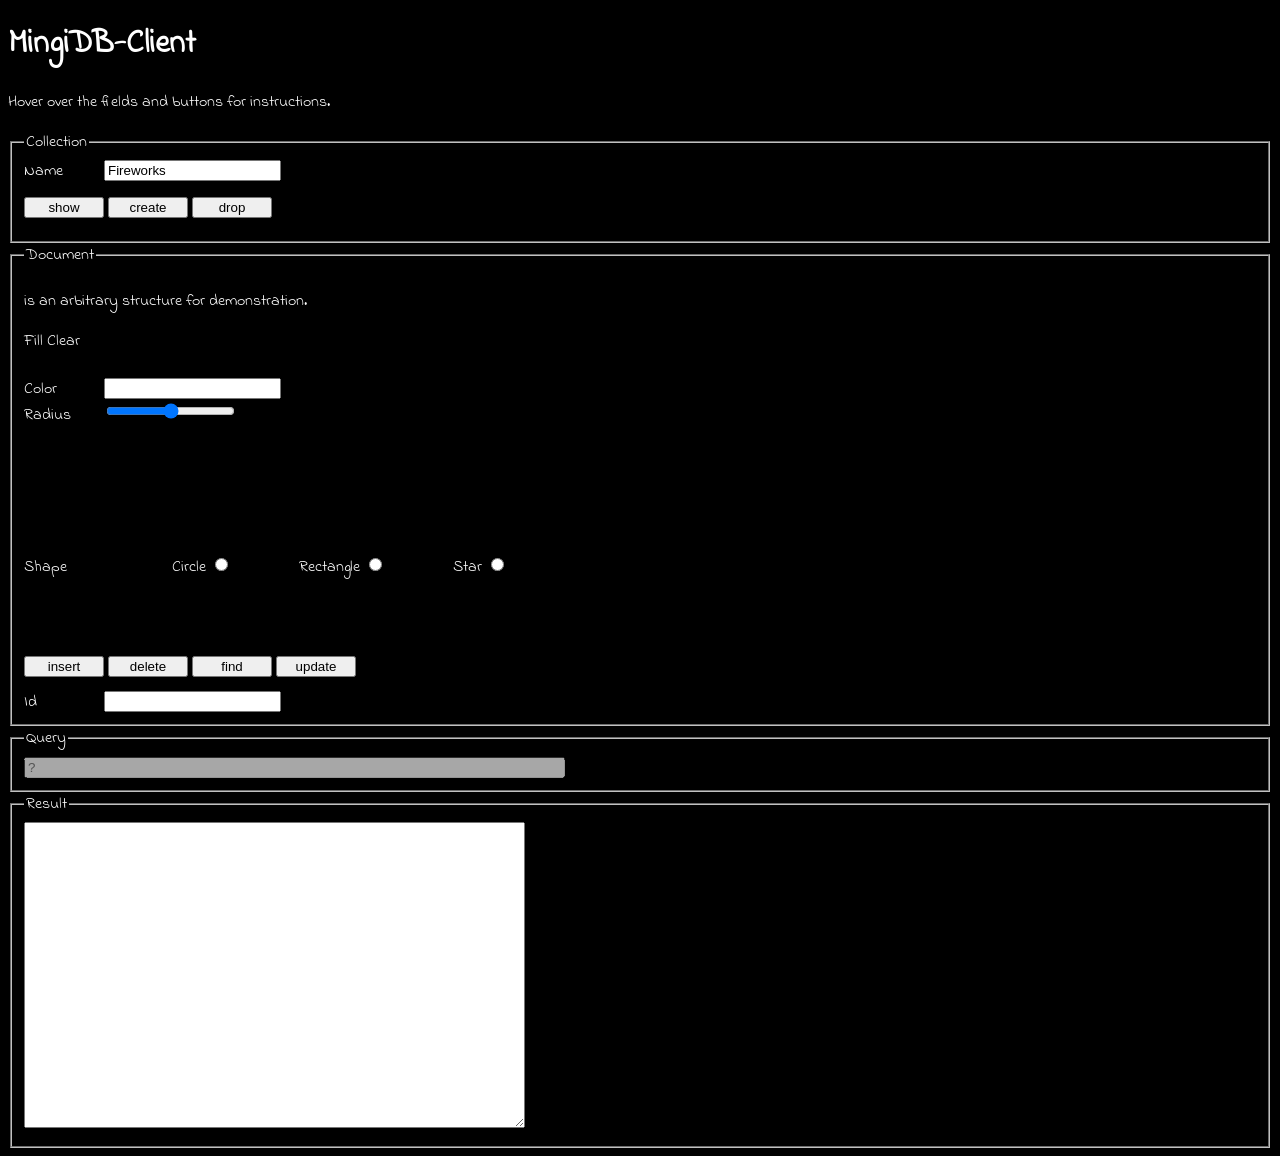
==== form.html @ 17e261e1 "Code_1" ====
<!DOCTYPE html>
<html lang="en">

<head>
  <meta charset="UTF-8">
  <meta http-equiv="X-UA-Compatible" content="IE=edge">
  <meta name="viewport" content="width=device-width, initial-scale=1.0">
  <link rel="stylesheet" href="style.css" >
  <link rel="preconnect" href="https://fonts.googleapis.com"> 
  <link rel="preconnect" href="https://fonts.gstatic.com" crossorigin> 
  <link href="https://fonts.googleapis.com/css2?family=Indie+Flower&display=swap" rel="stylesheet">
  <title>MingiDB-Client</title>
  <script src="Client.js"></script>
</head>

<body>
  <h1>MingiDB-Client</h1>
  <p>Hover over the fields and buttons for instructions.</p>
  <form>
    <fieldset>
      <legend>Collection</legend>
      <span>Name</span><input type="text" name="collection" id="" title="Enter the name of the collection to work with" value="Fireworks"/><br />
      <button type="button" title="Shows the collections in the database">show</button>
      <button type="button" title="Create a new collection with the name given above">create</button>
      <button type="button" title="Delete the collection from the database">drop</button>
    </fieldset>
    <fieldset>
      <legend>Document</legend>
      <p> is an arbitrary structure for demonstration. </p>
      <a href="javascript:">Fill</a>
      <a href="javascript:">Clear</a>
      <br/><br/>
      <span>Color</span><input type="text" name="color" id="color" /><br />
      <span>Radius</span><input type="range" name="radius" id="radius" min="2" max="8" /><br />
      <div class="radioGroup">
      <span>Shape</span> 
      <label for="rectangle">Circle</label>  
        <input type="radio" name="shape" id="circle" value="circle" />    
        <label for="rectangle">Rectangle</label>      
        <input type="radio" name="shape" id="rectangle" value="rect" />
        <label for="rectangle">Star</label>  
        <input type="radio" name="shape" id="star" value="star" />
       
    </div>
      <br />
     
    
      <button type="button" title="insert the document into the current collection">insert</button>
      <button type="button" title="delete the document with the id given below from the current collection">delete</button>
      <button type="button" title="find the document with the id given below, or the documents matching the criteria given above">find</button>
      <button type="button" title="update the document specified by the id given below, with the information given above">update</button><br>
      <span>Id</span><input type="text" name="id" id="" title="enter an id to specify a single document in the collection"/><br />
    </fieldset>
    <fieldset>
      <legend>Query</legend>
      <input type="text" disabled id="query" title="see the query string created that led to the result below"/><br />
    </fieldset>
    <fieldset>
      <legend>Result</legend>
      <textarea name="Result" id="" cols="60" rows="20" title="see the response from MingiDB"></textarea>
    </fieldset>
  </form>
</body>

</html>
---- style.css ----
@import url('https://fonts.googleapis.com/css2?family=Indie+Flower&display=swap');
body {
    background-color: black;
    color:white;
    font-family: 'Indie Flower';
}
.links{
    color:white;
    text-decoration: none;
    width:100%;
    text-align: center;
    font-size:2vw;
}
h1, legend, p {
    color: white;
}
a{
    text-decoration: none;
    color:white;
}


.radioGroup label{
    display: inline-block;
    padding-left: 5vw;
    background-repeat: no-repeat;
    background-position: 0 0;
}
#circle {
    background-image: url("kreis_weiß.png") ;
}
input [type="radio"] :checked + label {
    background-position: 0 - 20px ;
}

div{
    margin-top:10vw;
    width:100%;
    height:5vw;
    
}
span {
    color: white;
    display: inline-block;
    width: 5em;
  }

  button {
    display: inline-block;
    width: 6em;
    margin: 1em 0em;
  }
  #query {
    width: 40em;
  }
  #selectedRocket{

    width:100%;
    height:10vw;
    
    position: relative;
    bottom: 15vw;
   z-index:5;
   
  }
  .rockets{
    color:black;
    font-size: 2vw;
    text-align: center;
    float: left;
    width:19%;
    border: 1px solid black;
    background-color: white;
    height: 5vw;
    position: relative;
    bottom: 10vw;
    z-index:6;
    transition: 1s;
  }
  .rockets:hover{
   
    background-color: rgb(0, 132, 255);
    height: 10vw;
    bottom:15vw;
  }
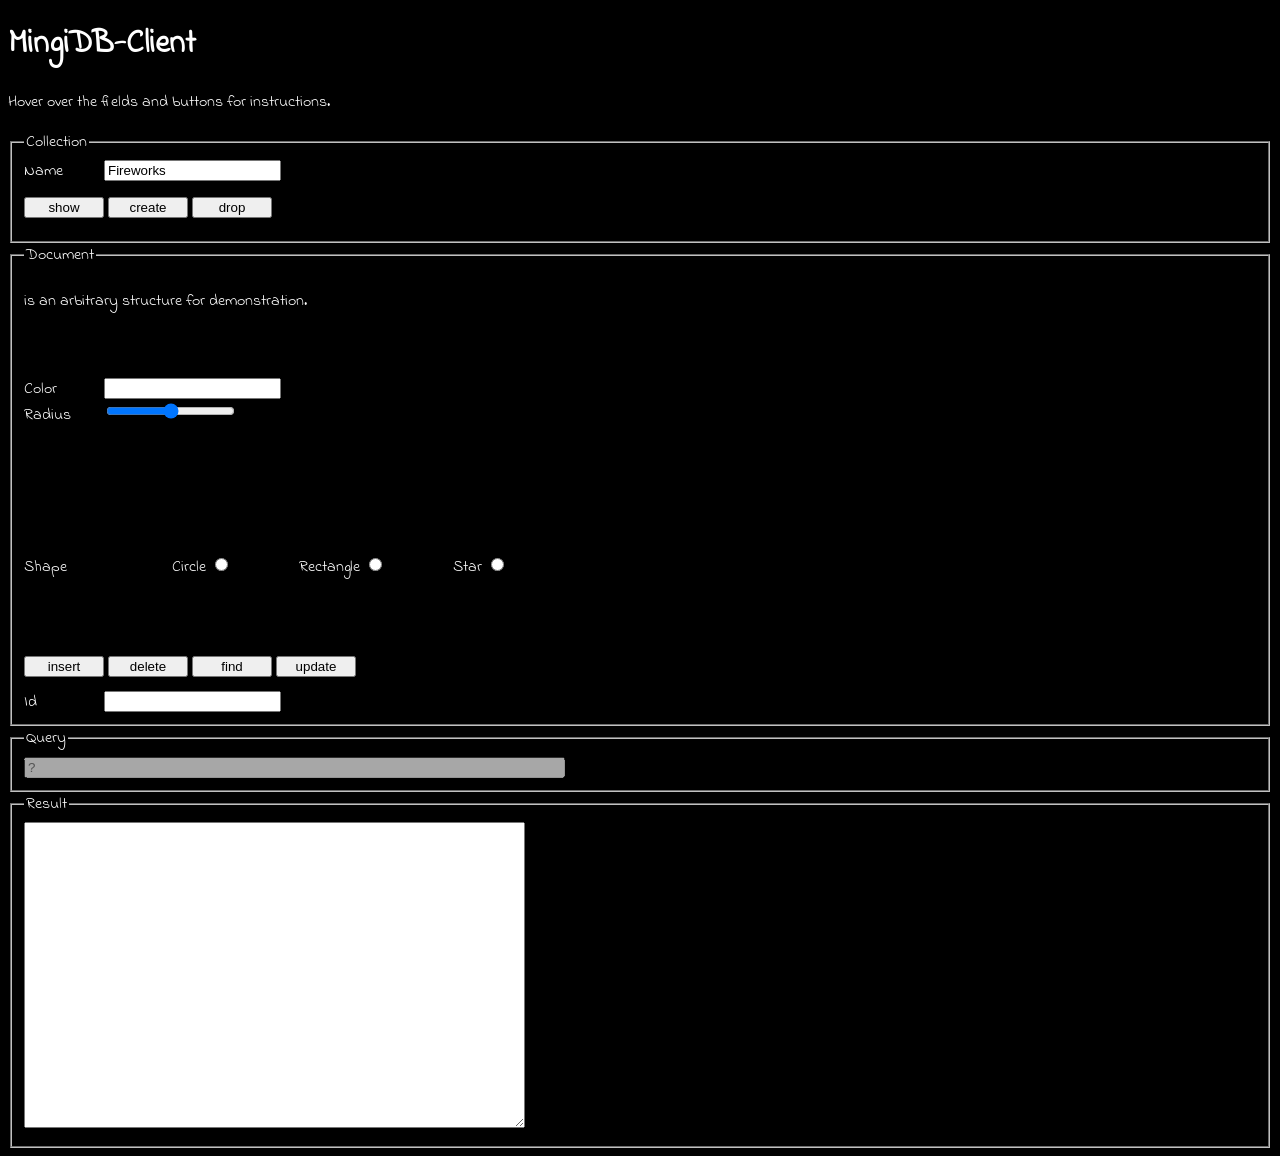
==== commit 6c06d40f: "cleanup2" ====
--- a/form.html
+++ b/form.html
@@ -27,8 +27,8 @@
     <fieldset>
       <legend>Document</legend>
       <p> is an arbitrary structure for demonstration. </p>
-      <a href="javascript:">Fill</a>
-      <a href="javascript:">Clear</a>
+      <!-- <a href="javascript:">Fill</a>
+      <a href="javascript:">Clear</a> -->
       <br/><br/>
       <span>Color</span><input type="text" name="color" id="color" /><br />
       <span>Radius</span><input type="range" name="radius" id="radius" min="2" max="8" /><br />
